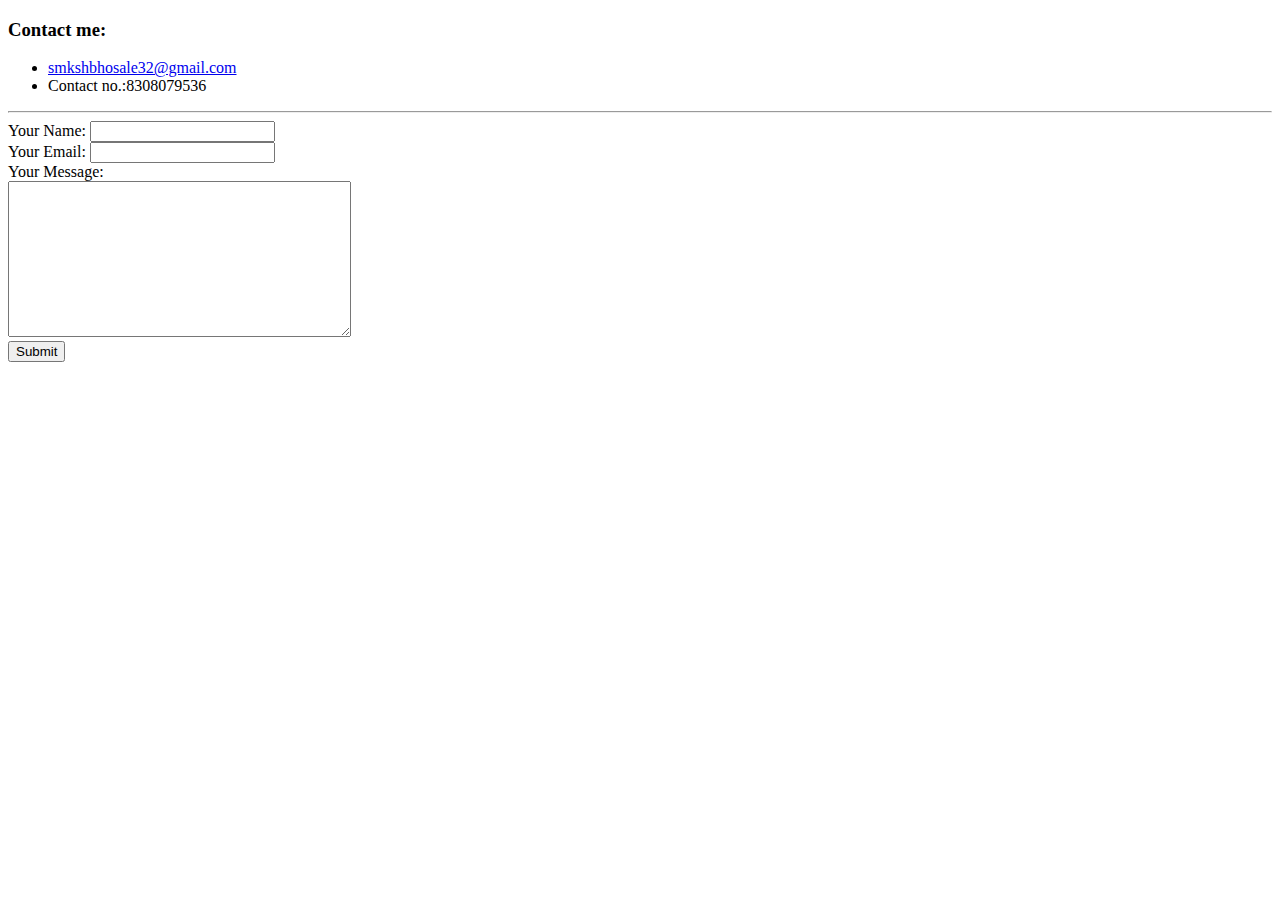
==== contact_me.html @ f4a216ad "Add initial CV website files" ====
<!DOCTYPE html>
<html lang="en" dir="ltr">
  <head>
    <meta charset="utf-8">
    <title>Contact me</title>
  </head>
  <body>
    <h3>Contact me:</h3>
    <ul>
      <li><a href="mailto:smkshbhosale32@gmail.com">smkshbhosale32@gmail.com</a></li>
      <li>Contact no.:8308079536</li>
    </ul>
<hr>
  <form action="mailto:smkshbhosale32@gmail.com" method="post" enctype="text/plain">
    <label for="">Your Name:</label>
    <input type="text" name="Name" value=""><br>
    <label for="">Your Email:</label>
    <input type="email" name="Email" value=""><br>
    <label for="">Your Message:</label><br>
    <textarea name="Message" rows="10" cols="40"></textarea><br>
    <input type="submit" name="">
  </form>
</body>
</html>
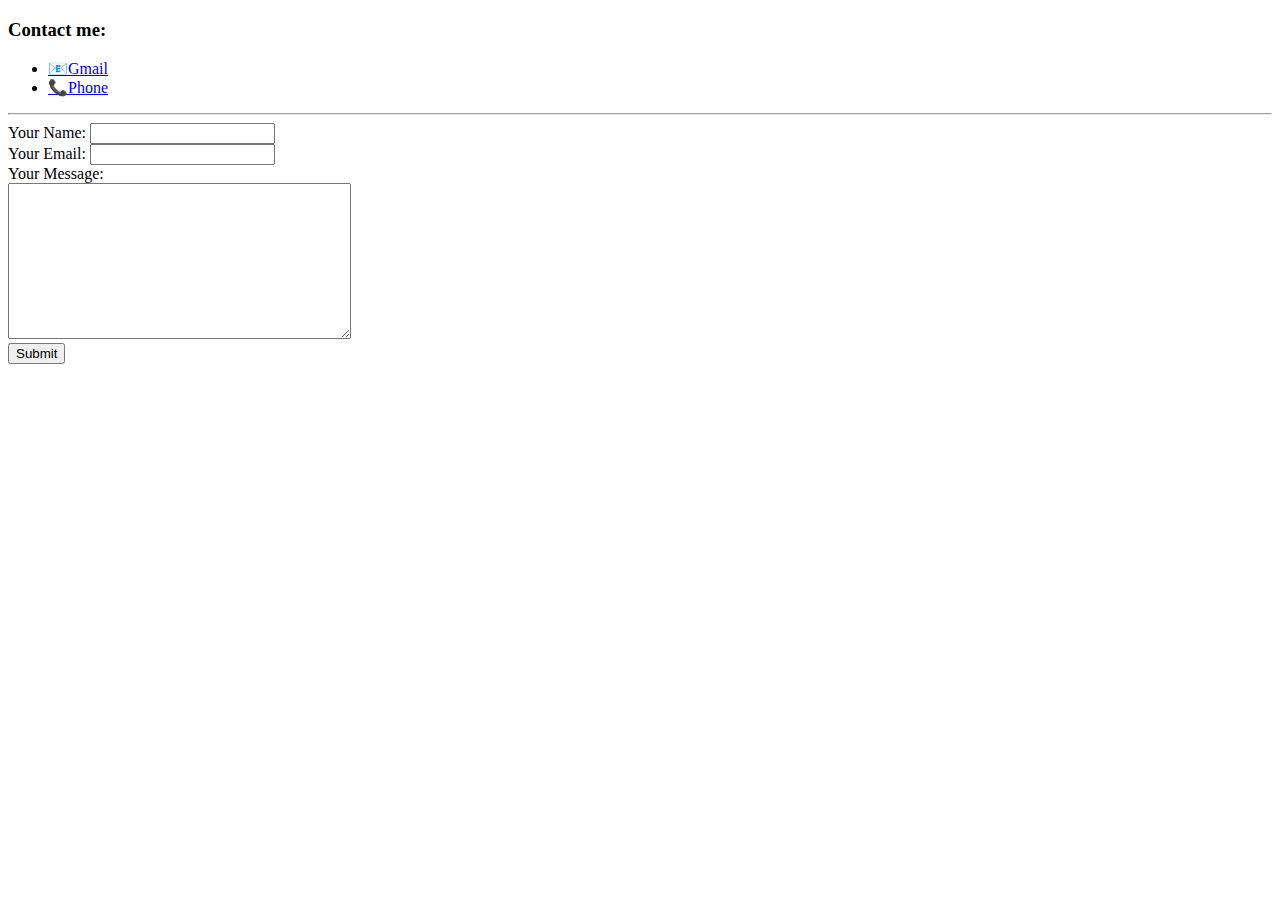
==== commit 3f8f9281: "Update contact_me.html" ====
--- a/contact_me.html
+++ b/contact_me.html
@@ -2,13 +2,16 @@
 <html lang="en" dir="ltr">
   <head>
     <meta charset="utf-8">
+     <meta name ="viewport" content="width=device-width, initial scale=1.0">
+  <meta http-equiv="X-UA-Compatible" content="ie=edge">
     <title>Contact me</title>
+    <link rel="stylesheet" href="css/styles.css">
   </head>
   <body>
     <h3>Contact me:</h3>
     <ul>
-      <li><a href="mailto:smkshbhosale32@gmail.com">smkshbhosale32@gmail.com</a></li>
-      <li>Contact no.:8308079536</li>
+      <li><a href="mailto:smkshbhosale32@gmail.com">📧Gmail</a></li>
+      <li><a href="tel:8308079536">📞Phone</a></li>
     </ul>
 <hr>
   <form action="mailto:smkshbhosale32@gmail.com" method="post" enctype="text/plain">
